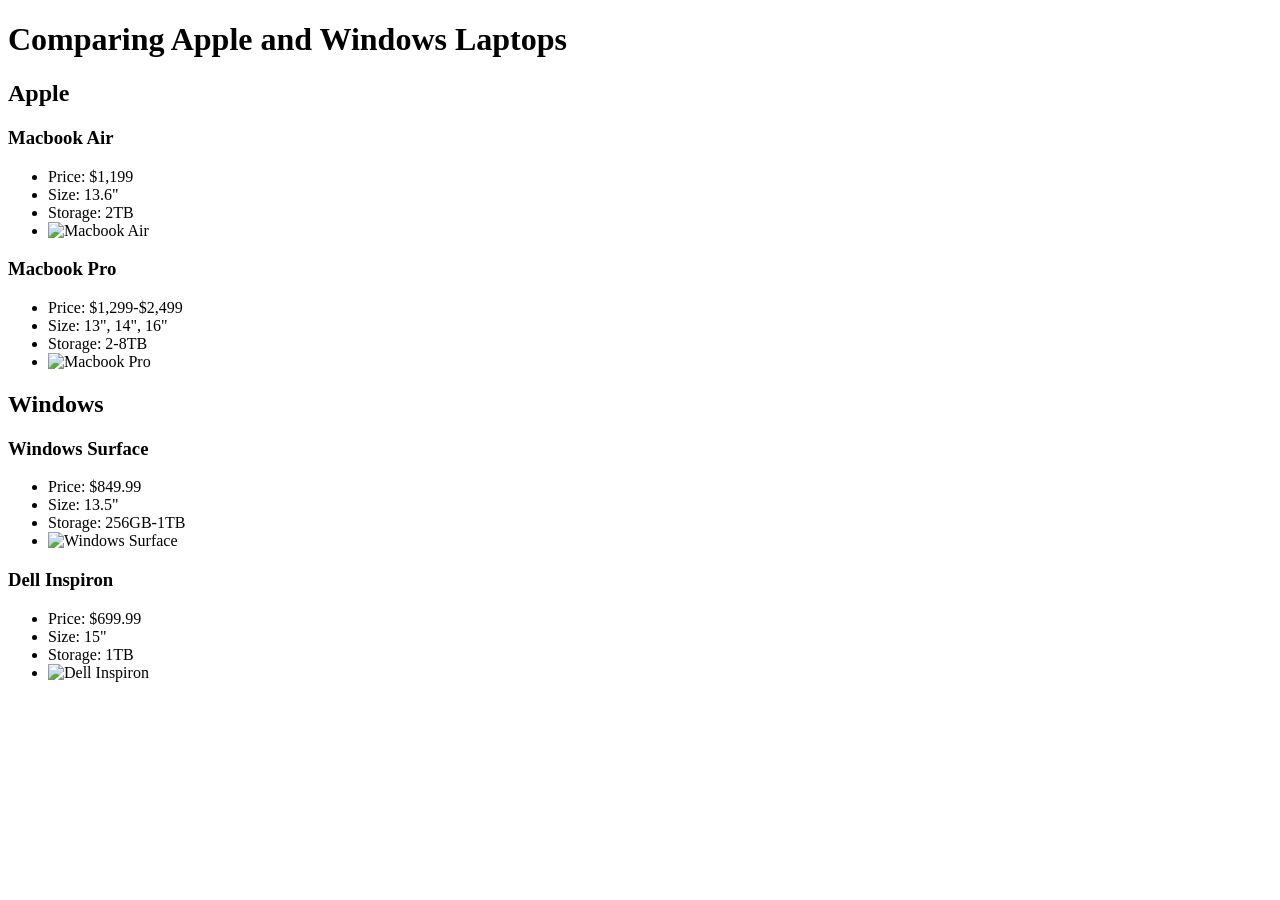
==== box/index.html @ 90f50e99 "Add files via upload" ====
<!doctype html>
<html lang="en">
  <head>
    <meta charset="UTF-8" />
    <title>Comparing Apple and Windows Laptops</title>
  </head>

  <body>
    <main>
      <h1>Comparing Apple and Windows Laptops</h1>

      <h2>Apple</h2>

      <h3>Macbook Air</h3>
      <ul>
        <li>Price: $1,199</li>
        <li>Size: 13.6"</li>
        <li>Storage: 2TB</li>
        <li>
          <img src="" alt="Macbook Air" />
        </li>
      </ul>

      <h3>Macbook Pro</h3>
      <ul>
        <li>Price: $1,299-$2,499</li>
        <li>Size: 13", 14", 16"</li>
        <li>Storage: 2-8TB</li>
        <li>
          <img
            src="https://images.unsplash.com/photo-1517336714731-489689fd1ca8?w=300"
            alt="Macbook Pro"
          />
        </li>
      </ul>

      <h2>Windows</h2>

      <h3>Windows Surface</h3>
      <ul>
        <li>Price: $849.99</li>
        <li>Size: 13.5"</li>
        <li>Storage: 256GB-1TB</li>
        <li>
          <img
            src="https://encrypted-tbn2.gstatic.com/images?q=tbn:ANd9GcShwMRWsZeqdRonUBemw9Y-IjtrLwYOiu6k9mnzzP2_uyplYWqe2Sak51ISQzeQ"
            alt="Windows Surface"
          />
        </li>
      </ul>

      <h3>Dell Inspiron</h3>
      <ul>
        <li>Price: $699.99</li>
        <li>Size: 15"</li>
        <li>Storage: 1TB</li>
        <li>
          <img
            src="https://images.unsplash.com/photo-1588872657578-7efd1f1555ed?w=300"
            alt="Dell Inspiron"
          />
        </li>
      </ul>
    </main>
  </body>
</html>
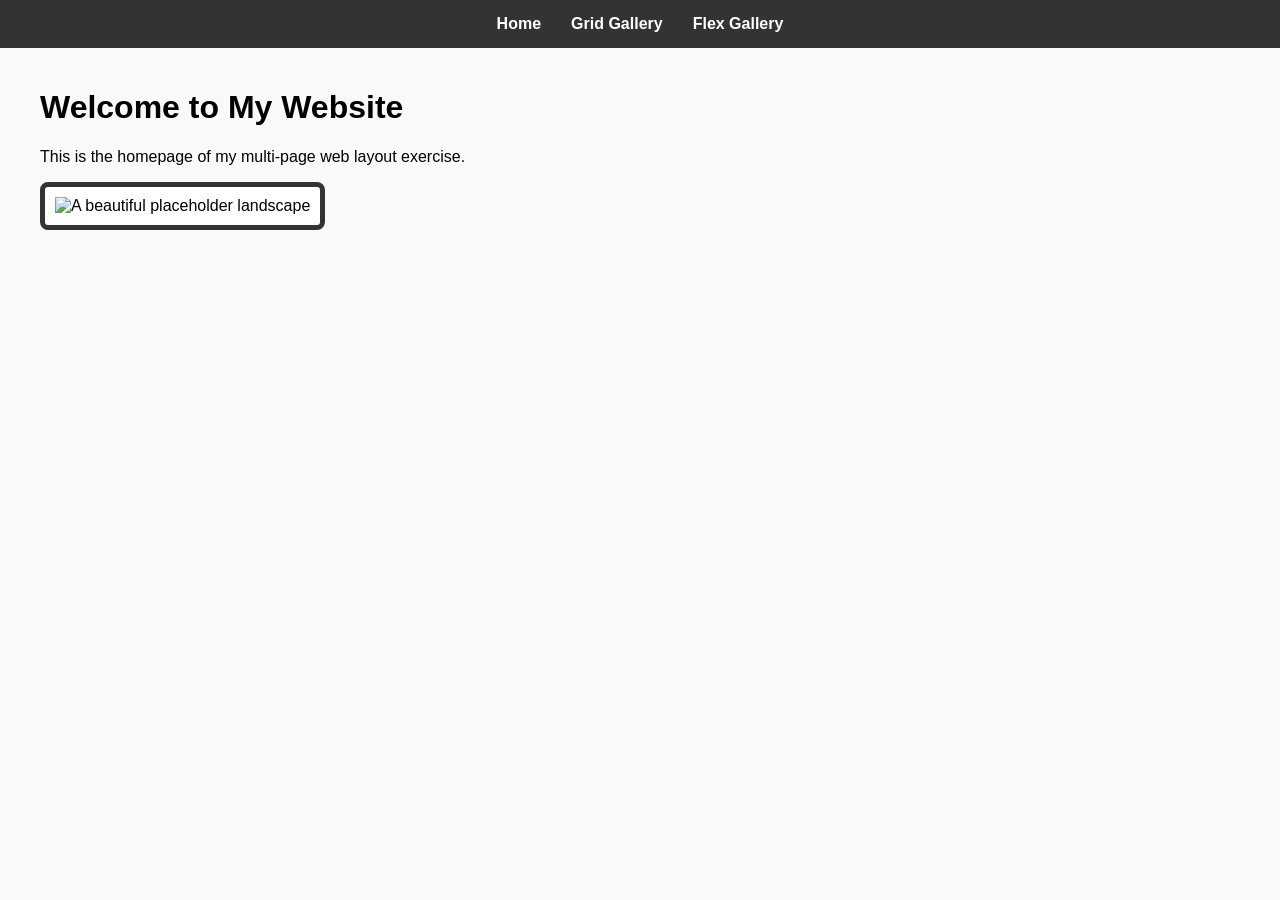
==== commit c220a37a: "Add files via upload" ====
--- a/box/index.html
+++ b/box/index.html
@@ -2,65 +2,29 @@
 <html lang="en">
   <head>
     <meta charset="UTF-8" />
-    <title>Comparing Apple and Windows Laptops</title>
+    <meta name="viewport" content="width=device-width, initial-scale=1.0" />
+    <title>Home - Web Assignment</title>
+    <link rel="stylesheet" href="style.css" />
   </head>
+  <body>
+    <a href="#main-content" class="skip-link">Skip to Main Content</a>
 
-  <body>
-    <main>
-      <h1>Comparing Apple and Windows Laptops</h1>
+    <nav>
+      <ul class="nav-bar">
+        <li><a href="index.html">Home</a></li>
+        <li><a href="gallery.html">Grid Gallery</a></li>
+        <li><a href="flex.html">Flex Gallery</a></li>
+      </ul>
+    </nav>
 
-      <h2>Apple</h2>
+    <main id="main-content">
+      <h1>Welcome to My Website</h1>
+      <p>This is the homepage of my multi-page web layout exercise.</p>
 
-      <h3>Macbook Air</h3>
-      <ul>
-        <li>Price: $1,199</li>
-        <li>Size: 13.6"</li>
-        <li>Storage: 2TB</li>
-        <li>
-          <img src="" alt="Macbook Air" />
-        </li>
-      </ul>
-
-      <h3>Macbook Pro</h3>
-      <ul>
-        <li>Price: $1,299-$2,499</li>
-        <li>Size: 13", 14", 16"</li>
-        <li>Storage: 2-8TB</li>
-        <li>
-          <img
-            src="https://images.unsplash.com/photo-1517336714731-489689fd1ca8?w=300"
-            alt="Macbook Pro"
-          />
-        </li>
-      </ul>
-
-      <h2>Windows</h2>
-
-      <h3>Windows Surface</h3>
-      <ul>
-        <li>Price: $849.99</li>
-        <li>Size: 13.5"</li>
-        <li>Storage: 256GB-1TB</li>
-        <li>
-          <img
-            src="https://encrypted-tbn2.gstatic.com/images?q=tbn:ANd9GcShwMRWsZeqdRonUBemw9Y-IjtrLwYOiu6k9mnzzP2_uyplYWqe2Sak51ISQzeQ"
-            alt="Windows Surface"
-          />
-        </li>
-      </ul>
-
-      <h3>Dell Inspiron</h3>
-      <ul>
-        <li>Price: $699.99</li>
-        <li>Size: 15"</li>
-        <li>Storage: 1TB</li>
-        <li>
-          <img
-            src="https://images.unsplash.com/photo-1588872657578-7efd1f1555ed?w=300"
-            alt="Dell Inspiron"
-          />
-        </li>
-      </ul>
+      <img
+        src="https://via.placeholder.com/600x400"
+        alt="A beautiful placeholder landscape"
+      />
     </main>
   </body>
 </html>
--- a/box/style.css
+++ b/box/style.css
@@ -0,0 +1,94 @@
+/* Base Styles & Accessibility */
+body {
+  font-family: Arial, sans-serif;
+  margin: 0;
+  padding: 0;
+  background-color: #f9f9f9;
+}
+
+/* 3. Skip to Main Content Link (Hidden until focused) */
+.skip-link {
+  position: absolute;
+  top: -100px;
+  left: 0;
+  background: #000;
+  color: #fff;
+  padding: 10px;
+  z-index: 100;
+  text-decoration: none;
+}
+
+.skip-link:focus {
+  top: 0; /* Moves into view when tabbed into */
+}
+
+/* 4. Navigation (Using 3+ properties) & 7. Flexbox Navigation */
+.nav-bar {
+  display: flex; /* Property 1 (Flex property required by #7) */
+  justify-content: center; /* Property 2 */
+  background-color: #333; /* Property 3 */
+  list-style: none; /* Property 4 */
+  padding: 15px; /* Property 5 */
+  margin: 0;
+}
+
+.nav-bar li {
+  margin: 0 15px;
+}
+
+.nav-bar a {
+  color: white;
+  text-decoration: none;
+  font-weight: bold;
+}
+
+/* 8. Hover Pseudo-class with an interesting transition */
+.nav-bar a:hover {
+  color: #ffcc00;
+  text-decoration: underline;
+  transition: color 0.3s ease-in-out;
+}
+
+/* Layout Containers */
+main {
+  padding: 20px;
+  max-width: 1200px;
+  margin: 0 auto;
+}
+
+/* 5. Image Box Model Styling (Border, Padding, Border-Radius) */
+img {
+  max-width: 100%;
+  height: auto;
+  border: 5px solid #333; /* Box model: border */
+  padding: 10px; /* Box model: padding */
+  border-radius: 8px; /* Box model: border-radius */
+  background-color: #fff;
+}
+
+/* 6. Grid Layout (2 columns parent element) */
+.grid-container {
+  display: grid;
+  grid-template-columns: 1fr 1fr; /* Exactly two columns */
+  gap: 20px;
+  margin-top: 20px;
+}
+
+/* 7. Flexbox Layout for Page Content */
+.flex-container {
+  display: flex;
+  flex-wrap: wrap;
+  gap: 15px;
+  justify-content: space-around;
+}
+
+/* 9. Nth-child Selector Styling (Alternating border-radius on images) */
+.flex-container img:nth-child(even) {
+  border-radius: 50px;
+  border-color: #0076a3;
+}
+
+.flex-container img:nth-child(odd) {
+  border-radius: 0px;
+  border-color: #e65c00;
+}
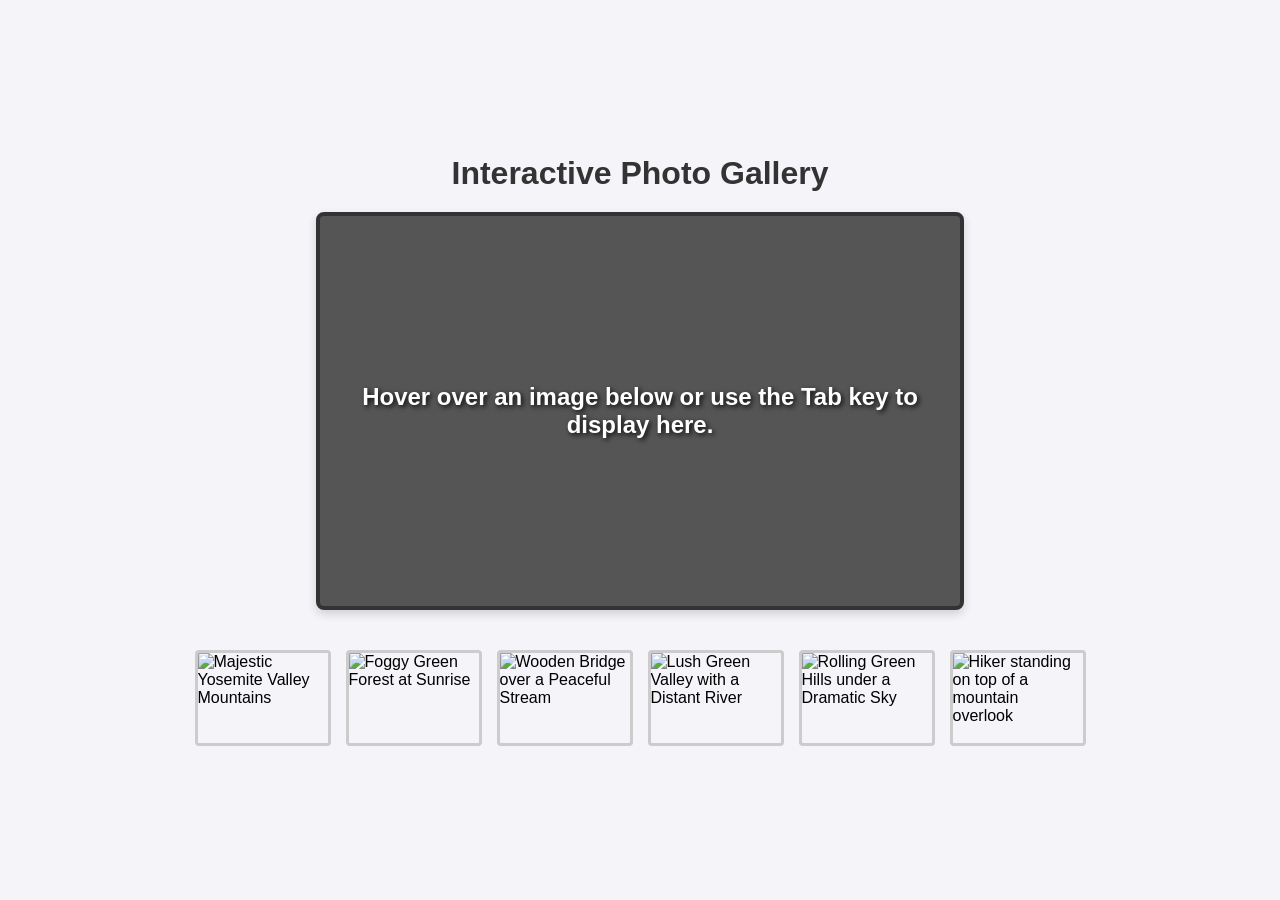
==== commit d65660f1: "Add files via upload" ====
--- a/box/index.html
+++ b/box/index.html
@@ -3,28 +3,199 @@
   <head>
     <meta charset="UTF-8" />
     <meta name="viewport" content="width=device-width, initial-scale=1.0" />
-    <title>Home - Web Assignment</title>
-    <link rel="stylesheet" href="style.css" />
+    <title>Accessible Interactive Photo Gallery</title>
   </head>
-  <body>
-    <a href="#main-content" class="skip-link">Skip to Main Content</a>
-
-    <nav>
-      <ul class="nav-bar">
-        <li><a href="index.html">Home</a></li>
-        <li><a href="gallery.html">Grid Gallery</a></li>
-        <li><a href="flex.html">Flex Gallery</a></li>
-      </ul>
-    </nav>
-
-    <main id="main-content">
-      <h1>Welcome to My Website</h1>
-      <p>This is the homepage of my multi-page web layout exercise.</p>
-
-      <img
-        src="https://via.placeholder.com/600x400"
-        alt="A beautiful placeholder landscape"
-      />
+  <body onload="initializeGallery()">
+    <main>
+      <h1>Interactive Photo Gallery</h1>
+
+      <div id="image">
+        Hover over an image below or use the Tab key to display here.
+      </div>
+
+      <div class="gallery">
+        <img
+          class="preview"
+          src="https://images.unsplash.com/photo-1506744038136-46273834b3fb?w=500"
+          alt="Majestic Yosemite Valley Mountains"
+          onmouseover="upDate(this)"
+          onmouseleave="undo()"
+          onfocus="upDate(this)"
+          onblur="undo()"
+        />
+
+        <img
+          class="preview"
+          src="https://images.unsplash.com/photo-1470071459604-3b5ec3a7fe05?w=500"
+          alt="Foggy Green Forest at Sunrise"
+          onmouseover="upDate(this)"
+          onmouseleave="undo()"
+          onfocus="upDate(this)"
+          onblur="undo()"
+        />
+
+        <img
+          class="preview"
+          src="https://images.unsplash.com/photo-1447752875215-b2761acb3c5d?w=500"
+          alt="Wooden Bridge over a Peaceful Stream"
+          onmouseover="upDate(this)"
+          onmouseleave="undo()"
+          onfocus="upDate(this)"
+          onblur="undo()"
+        />
+
+        <img
+          class="preview"
+          src="https://images.unsplash.com/photo-1472214222541-d510753a8707?w=500"
+          alt="Lush Green Valley with a Distant River"
+          onmouseover="upDate(this)"
+          onmouseleave="undo()"
+          onfocus="upDate(this)"
+          onblur="undo()"
+        />
+
+        <img
+          class="preview"
+          src="https://images.unsplash.com/photo-1501854140801-50d01698950b?w=500"
+          alt="Rolling Green Hills under a Dramatic Sky"
+          onmouseover="upDate(this)"
+          onmouseleave="undo()"
+          onfocus="upDate(this)"
+          onblur="undo()"
+        />
+
+        <img
+          class="preview"
+          src="https://images.unsplash.com/photo-1469474968028-56623f02e42e?w=500"
+          alt="Hiker standing on top of a mountain overlook"
+          onmouseover="upDate(this)"
+          onmouseleave="undo()"
+          onfocus="upDate(this)"
+          onblur="undo()"
+        />
+      </div>
     </main>
+
+    <script>
+      // Function called automatically when the page finishes loading
+      function initializeGallery() {
+        // 1. Confirm event triggers
+        console.log("initializeGallery triggered via onload!");
+
+        // 2. Select all images with the class 'preview'
+        const images = document.querySelectorAll(".preview");
+
+        // 3. Write a for loop to loop through each image and add tabindex
+        for (let i = 0; i < images.length; i++) {
+          images[i].setAttribute("tabindex", "0");
+          console.log("Added tabindex='0' to image index: " + i);
+        }
+      }
+
+      function upDate(previewPic) {
+        // Check that the event is triggering (works for both mouseover and focus!)
+        console.log("upDate event triggered by: ", previewPic.alt);
+
+        const displayBox = document.getElementById("image");
+
+        // Change text and background image
+        displayBox.innerHTML = previewPic.alt;
+        displayBox.style.backgroundImage = "url('" + previewPic.src + "')";
+      }
+
+      function undo() {
+        console.log("undo event triggered!");
+
+        const displayBox = document.getElementById("image");
+
+        // Reset background and text to originals
+        displayBox.style.backgroundImage = "url('')";
+        displayBox.innerHTML =
+          "Hover over an image below or use the Tab key to display here.";
+      }
+    </script>
+
+    <style>
+      body {
+        font-family: "Segoe UI", Tahoma, Geneva, Verdana, sans-serif;
+        background-color: #f4f4f9;
+        display: flex;
+        flex-direction: column;
+        align-items: center;
+        justify-content: center;
+        min-height: 100vh;
+        margin: 0;
+      }
+
+      main {
+        display: flex;
+        flex-direction: column;
+        align-items: center;
+        width: 100%;
+      }
+
+      h1 {
+        color: #333;
+        margin-bottom: 20px;
+      }
+
+      #image {
+        width: 80%;
+        max-width: 600px;
+        height: 350px;
+        border: 4px solid #333;
+        border-radius: 8px;
+        margin-bottom: 20px;
+        background-color: #555555; /* Darker grey to pass color contrast guidelines */
+        background-position: center;
+        background-repeat: no-repeat;
+        background-size: cover;
+        color: #ffffff;
+        font-size: 1.5rem;
+        font-weight: bold;
+        text-align: center;
+        display: flex;
+        align-items: center;
+        justify-content: center;
+        padding: 20px;
+        box-shadow: 0 4px 10px rgba(0, 0, 0, 0.15);
+        text-shadow: 2px 2px 5px rgba(0, 0, 0, 0.9);
+        transition: background-image 0.2s ease-in-out;
+      }
+
+      .gallery {
+        display: flex;
+        gap: 15px;
+        justify-content: center;
+        flex-wrap: wrap;
+        max-width: 900px;
+        padding: 20px;
+      }
+
+      .preview {
+        width: 130px;
+        height: 90px;
+        border: 3px solid #ccc;
+        border-radius: 4px;
+        cursor: pointer;
+        object-fit: cover;
+        transition:
+          transform 0.2s,
+          border-color 0.2s;
+      }
+
+      /* Standard mouse hover */
+      .preview:hover {
+        transform: scale(1.05);
+        border-color: #333;
+      }
+
+      /* Critical for Keyboard Navigation: Style when the user Tabs onto an image */
+      .preview:focus {
+        outline: 4px solid #0056b3; /* Highly visible focus ring */
+        transform: scale(1.05);
+        border-color: #0056b3;
+      }
+    </style>
   </body>
 </html>
